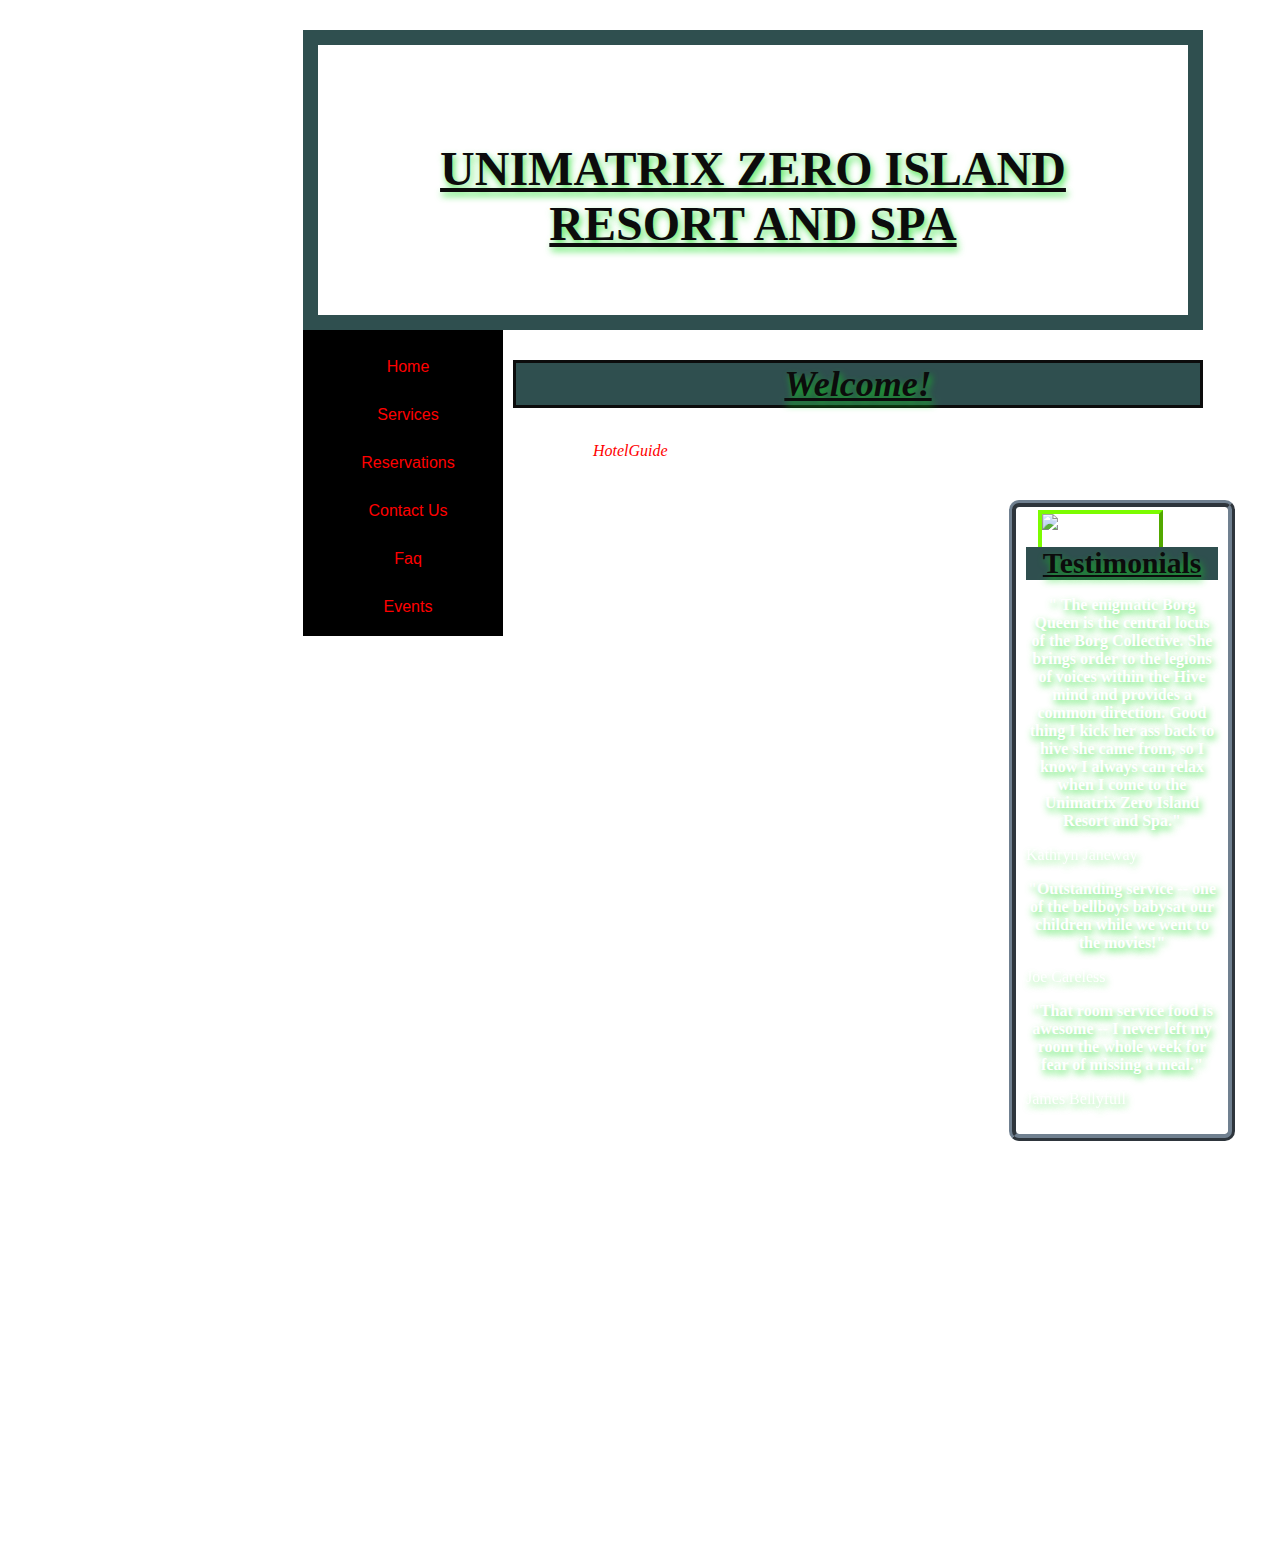
==== index.html @ 9a4d685c "Borg-Website-HTML" ====
<!DOCTYPE html>
<html lang="en-us">
<head>
<meta charset="utf-8" />
<title>Donald Lopez: Unimatrix Zero Island Resort and Spa</title>
<link href="common.css" rel="stylesheet" type="text/css" />
<link href="custom.css" rel="stylesheet" type="text/css" />
</head>
<body id="homepage">
<div id="pagewrap">
  <header>
    <h1><span class="headingtext">Unimatrix Zero Island Resort and Spa</span></h1>
  </header>
  <nav>
    <ul>
      <li><a id="homelink" href="index.html">Home</a></li>
      <li><a id="serviceslink" href="services.html">Services</a></li>
      <li><a id="reservationslink" href="reservations.html">Reservations</a></li>
      <li><a id="contactlink" href="contact.html">Contact Us</a></li>
      <li><a id="faqlink" href="faq.html">Faq</a></li>
      <li><a id="eventslink" href="events.html">Events</a></li>
    </ul>
  </nav>
  <section id="main">
    <article id="intro">
      <h2><span class="headingtext">Welcome!</span></h2>
      <p>Welcome to the Unimatrix Zero Island Resort and Spa, as much a state of mind as it is a hotel. The hotel review site <a href="http://www.hotelguide.com">HotelGuide</a> gave us 4 stars and said we are a  &#8220;suite&#8221; place to visit. So go ahead and immerse yourself in our themed environment and enjoy your stay. Then repeat as necessary. </p>
    </article>
    <article id="primary">
      <figure id="hotelfig"><img id="hotelpic" class="photo" src="images/Unimatrix-zero.jpg" alt="hotel photo" />
        <figcaption>Our beloved Hotel</figcaption>
      </figure>
      <p>Unimatrix Zero Island Resort and Spa is a state of the art accommodation. Although this Web site will do its best to capture some of the spirit of this fine establishment, it must be seen and experienced in person before it can be fully appreciated. Nevertheless, please explore all that these pages have to offer. They will answer many of the typical questions curious travelers often have and leave you with a taste of what you will find at our hotel. If it leaves you wanting more, may we politely suggest you consider a  stay with us the next time you travel.</p>
      <p>The Unimatrix Zero Island Resort and Spa has been recently remodeled and is much improved. A whole new wing of the med rooms has been added, a new restaurant is now open on the premises, the activity center has been renovated, and the lobby has also undergone a face lift. These additions are like none other you have seen before -- even if you have stayed with us previously you might not recognize us now. We really spared no expense in this remodeling to bring you the most compelling and involving vacation stop you can imagine. When you need a real getaway -- mind, body, and spirit -- we urge you to consider staying with us at the world famous Unimatrix Zero Island Resort and Spa. You won't regret it and you won't forget it! </p>
    </article>
    <article id="testimonials">
      <h3><span class="headingtext">Testimonials</span></h3>
      <div class="testimonial">
        <p class="quote">&quot; The enigmatic Borg Queen is the central locus of the Borg Collective. She brings order to the legions of voices within the Hive mind and provides a common direction. Good thing I kick her ass back to hive she came from, so I know I always can relax when I come to the Unimatrix Zero Island Resort and Spa.&quot;</p>
        <p class="speaker">Kathryn Janeway</p>
      </div>
      <div class="testimonial">
        <p class="quote">&quot;Outstanding service -- one of the bellboys babysat our children while we went to the movies!&quot;</p>
        <p class="speaker">Joe Careless</p>
      </div>
      <div class="testimonial">
        <p class="quote">&quot;That room service food is awesome -- I never left my room the whole week for fear of missing a meal.&quot;</p>
        <p class="speaker">James Bellyfull</p>
      </div>
    </article>
  </section>
  <footer>
    <p>Copyright Unimatrix Zero Island Resort and Spa, Spring 2020, all rights reserved.</p>
    <p>The black.jpg I made in photoshop. The locutus.png I got from https://pngio.com/images/png-a942033.html and modified in photoshop. The greenspace.jpg I got from https://wallpaperaccess.com/green-space. The borgtech.jpg image I got from the website https://pyramidshop.com/do/item/WDC101297PAR/Star-Trek-TNG-Borg-Cube. The redlazer.jpg I got from google through the website https://jb-systems.eu/star-laser. The Unimatrix-zero.jpg I got from https://memory-alpha.fandom.com/wiki/Unimatrix_Zero. I got the borgcube.jpg through google seacrh from www.pinterest.com</p>
    <p>All CSS styles written by Donald Lopez</p>
  </footer>
</div>
<div id="positionme"></div>
</body>
</html>
---- common.css ----
/* Common Styles for all pages of Unimatrix Zero Island Resort and Spa Web site */
/* Note: Refer to grading sheet for details on each of these sections */

/* CSS Final Project by Donald Lopez <----  YOUR NAME HERE */

@font-face {
    font-family: Starfleet_2;
    src: url('images/Starfleet.ttf');
}
@font-face {
    font-family: Stardate81316-aolE;
    src: url('images/Stardate.ttf');
}

/* First rule below should probably be left alone. */

header, nav, section, footer, article {     /* leave this alone */
	display: block;
}


/* 1. Page Styles: On the "body" you must at least set color, background, margin, padding, font family & size.    
   ==============  Optionally, you can also set styles on the page wrapper div here if you like.  
	               But note that you will lose points for any of the above properties that are not set for the body  */

Body {
    background:
    url(images/locutus.png)no-repeat,
    url(images/sevenofnine.png)no-repeat,
    url(images/Black.jpg);
    background-position: left;
    color: #FFFFFF;
    max-width: 1000px;
    max-height: 1500px;
	font-family: borg, Arial, Helvetica, sans-serif;
	font-size: 100%;
	margin: -20px 10%;
	padding: 50px;
}
#pagewrap {	
    max-width: 1000px;
	width: 900px;
    height: 1400px;
	margin-left: 125px;
	margin-right: auto;
	background: url(images/borgcube.jpg)fixed;
}

	                

/* 2. Header (Banner) Styles: For the top header area (which includes the h1) and should be treated as a banner area. 
   =========================  Possible properties to use here include "background", "height", "padding", "margin",     
                              and "border".  Feel free to use others instead. Use at least 2 properties.           */
header {
    background:url(images/greenspace.jpg)no-repeat;
	color: #000000;
    border: solid;
    border-width: 15px;
    border-color: darkslategray;
	padding: 4em 2em;
    text-align: center;
    text-transform: uppercase;
}
                    



/* 3. Heading Styles: For h1-h3 together, set font-family and color; for each separately set font-size using em or %.   
   =================  Set other styles as needed. Goal is to make heading text stand out from other page text.   
	                  Use text-shadowing on your headings. One of your heading fonts must be an embedded Web font.  */
h1,h2,h3 {
	font-family: Georgia,"Times New Roman", Times, serif;
    font-size: 220%;
    text-decoration: underline;
    text-shadow: 2px 4px 7px rgba(11, 222, 23, .7);
	margin-bottom: 0;
    color: rgb(12, 12, 12);
}
h1 {
   font-size: 300%;
   font-weight: bolder;
}
h2{
   font-size: 225%;
   text-align: center;
   border: solid;
   border-width: 3px;
   background-color: darkslategray;
}
h3{
   font-size: 185%;
   text-align: center;
   border: none;
   background-color: darkslategray;
        
}

/* 4. Intro Paragraph Styles:  use at least 1 property to emphasize 1st paragraph (intro article) 
   =========================   */
#intro {
    font-family: Georgia,"Times New Roman", Times, serif;
    font-style: italic;
    text-align: center;
}             
/* 5. Copyright Styles:  use at least 2 properties to de-emphasize the copyright paragraph (footer)  
   ===================  */

footer {
    font-family: Georgia,"Times New Roman", Times, serif;
	margin-top: 99em;
	text-align: center;
	font-size: 70%;
	clear: left;
    color: white;
}

/* 6. General Link Styles: Style the links outside the nav bar area using at least color and text-decoration  
   ======================  Write 4 separate rules to affect all 4 link states.  */


a:link{
    color:red;
    text-decoration: none;
}
a:visited {
    color: chartreuse;
}
a:hover{
    color: azure;
}
a:active{
    opacity: .05;
}


/* 7. Navigation Bar Styles: Should affect only the nav bar links. Style nav, ul and its li's as needed.           
   ========================  Style all 4 link states to make active buttons when hovering. Remove bullets from list display. 
                             Use selectors like "#eventspage #eventslink" to style the link to its own page separately      */ 
nav a:link{
    font-size: 50%;
    color:red;
    text-decoration: none;
}
nav a:visited {
     color: chartreuse;
}
nav a:hover{
    opacity: .05;
}
nav a:active{
    color: azure;
}
nav {
    width: 200px;
	float: left;
	background: #000000;
	padding-top: .1em;
}
nav ul {
	list-style-type: none;
	line-height: 2px;
	padding-left: 10px;
    list-style-image: none;
    position: relative;
}
nav li {
	margin-top: .5em;
	font-size: 200%;
	background: url(images/redlazer.jpg) fixed;
    background-size: 1000px;
    background-position: left;
	text-align: center;
    font-weight: 100;
    padding: 12px;
    -webkit-border-radius: 5px;
    -moz-border-radius: 5px;
    border-radius: 5px;
}
nav a {                       
	text-decoration: none;
}
#homepage {
    
}
#homelink {
    
}



/* 8. General List Styles: For unordered lists outside of nav bar. Set 2 levels of bullet shapes & 2 levels of bullet images. 
   ======================  Outer bullets should stand out more than inner bullets. Use Reservations & Contact pages to test. */


ul{
  list-style-image: url(images/bullet1.png);  
  list-style-type: circle;
  list-style-position: inside;
}
ul ul {
   list-style-image: url(images/bullet2.png);  
  list-style-type: circle;
  list-style-position: inside;  
}


/* 9. Testimonial Styles: At least 4 rules to style at least these 4 items: the surrounding testimonials article,    
   =====================  the 3 testimonial divs, the quotes, and the speakers. Goals: Uniquely style testimonial section 
	                       itself, emphasize quote, de-emphasize speaker name. Adjust vertical spacing between items.       */
#testimonials{
    border: ridge;
    border-width: 7px;
    border-color: slategray;
    font-family: Georgia,"Times New Roman", Times, serif;
    padding: 10px;
    -webkit-border-radius: 10px;
    -moz-border-radius: 10px;
    border-radius: 10px;
}
.testimonial{
    text-shadow: 2px 4px 7px rgba(11, 222, 23, .7);   
}
.quote{
    font-weight: bold;
    text-align: center;
}

.speaker{
    opacity: .7
}
/* 10. Logo Positioning Styles: Absolute Positioning of logo image using "positionme" id. Leave the existing blank div at 
   ===========================  bottom of each page in the html & style it to go toward the top of pages where you like.  
	                            Give it a height & width to match logo image, set image as background, osition absolutely */

#positionme{
    background-image: url(images/borglogo.png);
    width: 100px;
    height: 213px;
    position: absolute;
    top: 115px;
    right: 9%;   
}
/* 11. Multi-Column Layout Styles: Use of float, position, margin, and/or padding styles to create a multi-column layout.  
   ==============================  For help with these styles, see the online "Final Project Layout Guide" handout.     
	                               For some partial credit here you can use just the layout styles from A3P5              */

#main {  
	width: 690px;
    height: 1100px;
	float: right;
    background: url(images/borgtech.jpeg)repeat;
}
#main  {                
	margin-left: .5em;
}
#testimonials {
    position: absolute;
    top: 500px;
    right: 45px;
    width: 15%;
}
/* Miscellaneous Styles: Styles that don't fit in any of the above categories but affect multiple pages can go here. 
   ====================  Use only as needed. This section is optional and does not count for any points.                 */
                               /* change background, adjust width as needed */

#hotelfig {  
    border: outset;
    border-width: 4px;
    border-color: lawngreen;
    margin-left: 35px;
	float: right;
}
figcaption {
    text-align: center;
    font-size: 85%;
    font-weight: 600
}
.headingtext {
    font-family: Starfleet_2;
}
---- custom.css ----
/* Custom Styles For Unimatrix Zero Island Resort and Spa */
/* Styles in this stylesheet target items that occur only on one specific page. */

/* CSS Final Project by Donald Lopez<----  YOUR NAME HERE */


/* First 3 table rules below should probably be left alone, but some values can be adjusted as needed. */

table#calendar { 
	width: 98%;             /* change this table width as needed  */
	margin-left: auto;      /* auto left and right margins centers the table since it has a width */
	margin-right: auto;   
	border-collapse: collapse; /* leave this alone unless you want the effect of cellspacing then change to "separate" */
	border-spacing: 0px;       /* leave this alone unless you want the effect of cellspacing then change to what you want */
}

table#calendar td, table#calendar th { 
	width: 14%;        /*  there are 7 days a week, so 7 * 14% = 98%, so leave this alone or tweak only slightly        */
	padding: 0;        /*  adjust as needed to get more spacing inside events table cells (the effect of "cellpadding") */
}

table#calendar td { 
	height:  4.75em;     /*  change this height for the calendar days as needed */
	vertical-align: top; /* keeps text vertically aligned to the top of the cell (default is center)     */
}


/* 1. Events Page Calendar Styles: Create 5 or more calendar table related rules. These should not affect other tables!    
   ==============================  5 required areas to style: table heading, weekdays, date #'s, empty days, & events.      
                                   You can style the table itself too. Consider using backgrounds on some of these areas. */
tr {
font-family: Georgia,"Times New Roman", Times, serif;
}
#calendar {
    background-color: chartreuse;
    opacity: .6;
    color: rgb(12, 12, 12);
    
}
#monthYear {
    color: red;
    font-size: 200%;
    background-color:deepskyblue;

}
.weekday {
 color: black;
    font-size: 125%;
}
.noday {
    background:url(Janeway-borg.jpg) center;   
}
.event {
    color: blue;
    text-align: center;
}
.date {
    text-align: right;
}
/* 2. FAQ Page Question & Answer Styles: Style questions differently from answers so questions are easier to find,    
   ====================================  question and answer pairs are grouped closer together vertically,          
                                         and as a result the whole section is more visually pleasing.               */

.question {
   font-family: Georgia,"Times New Roman", Times, serif;
   text-decoration: underline;
   font-weight: bold;
}
.answer {
    font-family: Georgia,"Times New Roman", Times, serif;
    text-align: center;
    font-style: italic;
}
/* 3. Services Page Image Styles: Use each figures' id to float left/right & give margin on the inner side to keep text away.       
   =============================  Use images' class to give common border properties (use a border style other than "solid").   
                                  Also set common text styling for the figcaptions, perhaps including center aligning.       */

#roomservicefig {
   border: outset;
    border-width: 4px;
    border-color: lawngreen;
    margin-right: 35px;
	float: right;
}
#spafig {
    border: outset;
    border-width: 4px;
    border-color: lawngreen;
    margin-left: 35px;
	float: left; 
}
/* Miscellaneous Styles: For any other styles for a single page that does not fit the above categories.  
   ====================  Use only as needed. This section is optional and does not count for any points.    */
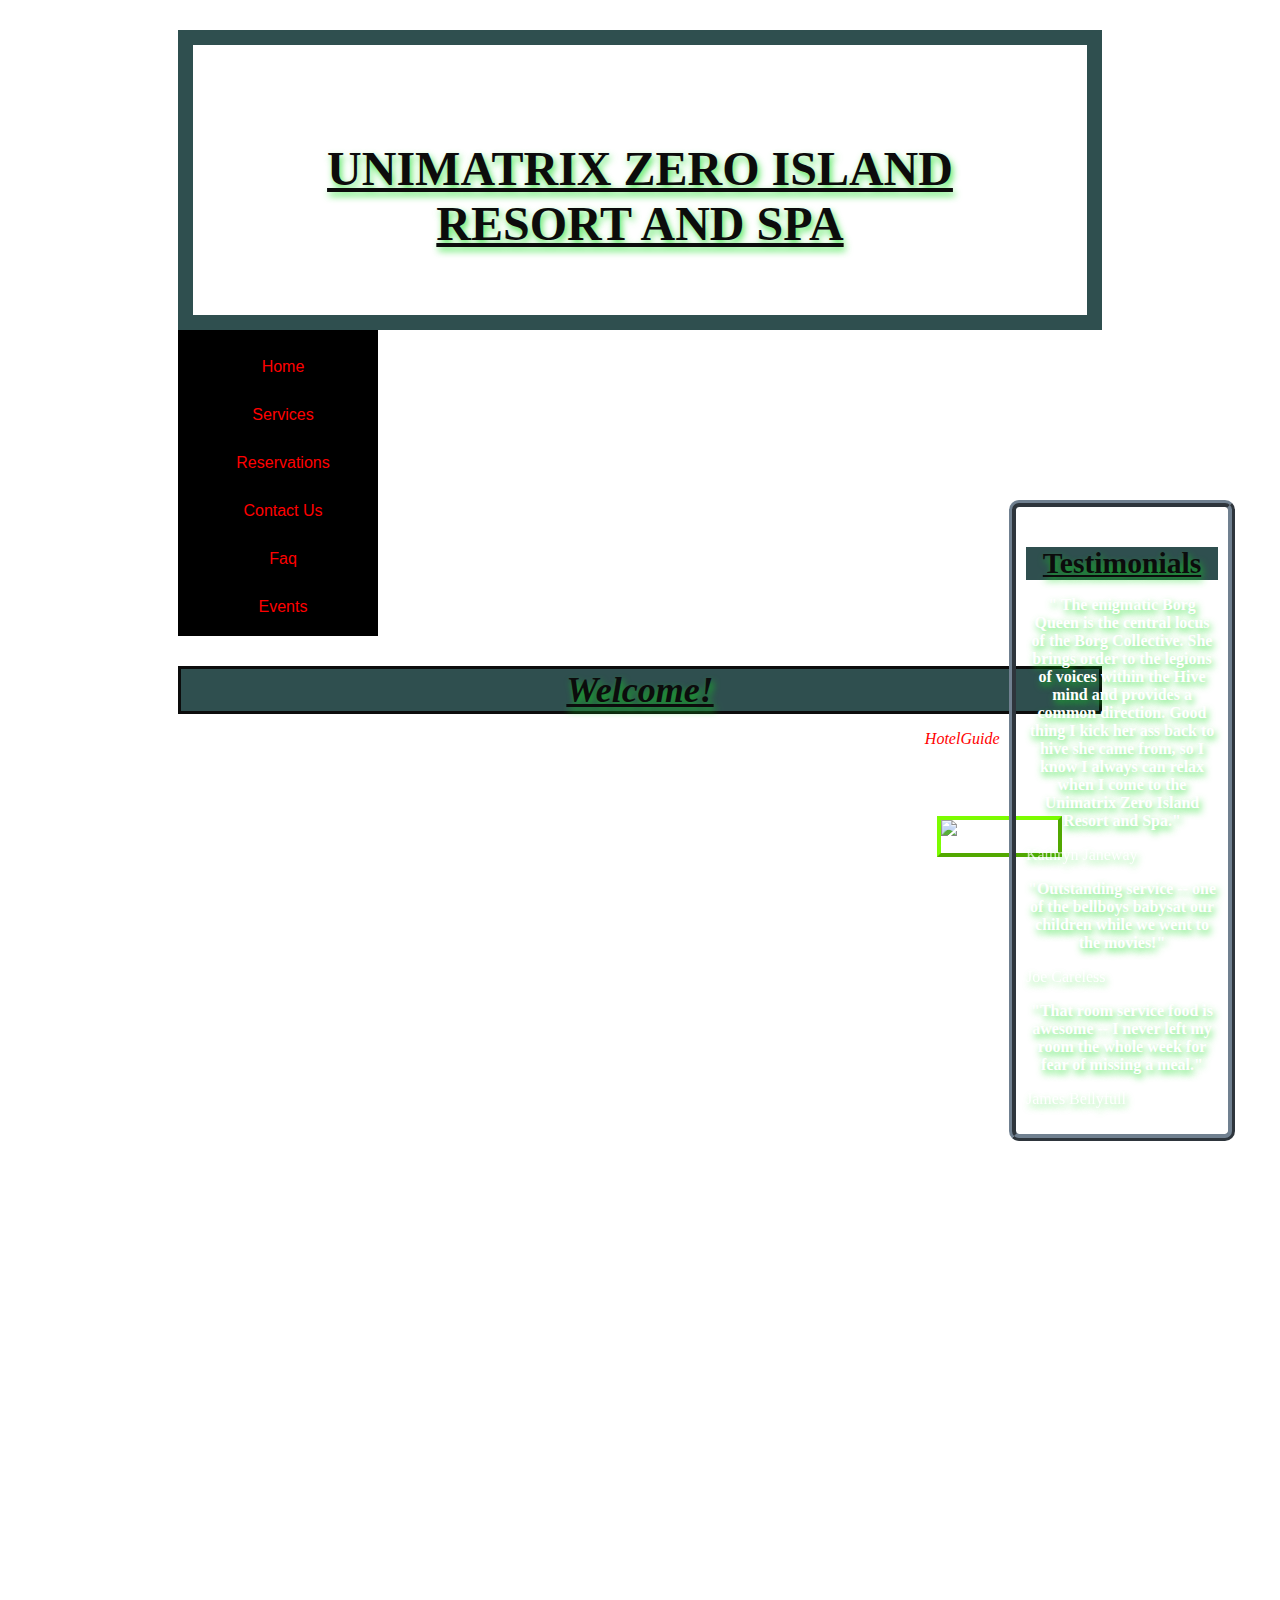
==== commit e9b1c696: "made-site-responsive" ====
--- a/index.html
+++ b/index.html
@@ -1,60 +1,126 @@
 <!DOCTYPE html>
 <html lang="en-us">
-<head>
-<meta charset="utf-8" />
-<title>Donald Lopez: Unimatrix Zero Island Resort and Spa</title>
-<link href="common.css" rel="stylesheet" type="text/css" />
-<link href="custom.css" rel="stylesheet" type="text/css" />
-</head>
-<body id="homepage">
-<div id="pagewrap">
-  <header>
-    <h1><span class="headingtext">Unimatrix Zero Island Resort and Spa</span></h1>
-  </header>
-  <nav>
-    <ul>
-      <li><a id="homelink" href="index.html">Home</a></li>
-      <li><a id="serviceslink" href="services.html">Services</a></li>
-      <li><a id="reservationslink" href="reservations.html">Reservations</a></li>
-      <li><a id="contactlink" href="contact.html">Contact Us</a></li>
-      <li><a id="faqlink" href="faq.html">Faq</a></li>
-      <li><a id="eventslink" href="events.html">Events</a></li>
-    </ul>
-  </nav>
-  <section id="main">
-    <article id="intro">
-      <h2><span class="headingtext">Welcome!</span></h2>
-      <p>Welcome to the Unimatrix Zero Island Resort and Spa, as much a state of mind as it is a hotel. The hotel review site <a href="http://www.hotelguide.com">HotelGuide</a> gave us 4 stars and said we are a  &#8220;suite&#8221; place to visit. So go ahead and immerse yourself in our themed environment and enjoy your stay. Then repeat as necessary. </p>
-    </article>
-    <article id="primary">
-      <figure id="hotelfig"><img id="hotelpic" class="photo" src="images/Unimatrix-zero.jpg" alt="hotel photo" />
-        <figcaption>Our beloved Hotel</figcaption>
-      </figure>
-      <p>Unimatrix Zero Island Resort and Spa is a state of the art accommodation. Although this Web site will do its best to capture some of the spirit of this fine establishment, it must be seen and experienced in person before it can be fully appreciated. Nevertheless, please explore all that these pages have to offer. They will answer many of the typical questions curious travelers often have and leave you with a taste of what you will find at our hotel. If it leaves you wanting more, may we politely suggest you consider a  stay with us the next time you travel.</p>
-      <p>The Unimatrix Zero Island Resort and Spa has been recently remodeled and is much improved. A whole new wing of the med rooms has been added, a new restaurant is now open on the premises, the activity center has been renovated, and the lobby has also undergone a face lift. These additions are like none other you have seen before -- even if you have stayed with us previously you might not recognize us now. We really spared no expense in this remodeling to bring you the most compelling and involving vacation stop you can imagine. When you need a real getaway -- mind, body, and spirit -- we urge you to consider staying with us at the world famous Unimatrix Zero Island Resort and Spa. You won't regret it and you won't forget it! </p>
-    </article>
-    <article id="testimonials">
-      <h3><span class="headingtext">Testimonials</span></h3>
-      <div class="testimonial">
-        <p class="quote">&quot; The enigmatic Borg Queen is the central locus of the Borg Collective. She brings order to the legions of voices within the Hive mind and provides a common direction. Good thing I kick her ass back to hive she came from, so I know I always can relax when I come to the Unimatrix Zero Island Resort and Spa.&quot;</p>
-        <p class="speaker">Kathryn Janeway</p>
-      </div>
-      <div class="testimonial">
-        <p class="quote">&quot;Outstanding service -- one of the bellboys babysat our children while we went to the movies!&quot;</p>
-        <p class="speaker">Joe Careless</p>
-      </div>
-      <div class="testimonial">
-        <p class="quote">&quot;That room service food is awesome -- I never left my room the whole week for fear of missing a meal.&quot;</p>
-        <p class="speaker">James Bellyfull</p>
-      </div>
-    </article>
-  </section>
-  <footer>
-    <p>Copyright Unimatrix Zero Island Resort and Spa, Spring 2020, all rights reserved.</p>
-    <p>The black.jpg I made in photoshop. The locutus.png I got from https://pngio.com/images/png-a942033.html and modified in photoshop. The greenspace.jpg I got from https://wallpaperaccess.com/green-space. The borgtech.jpg image I got from the website https://pyramidshop.com/do/item/WDC101297PAR/Star-Trek-TNG-Borg-Cube. The redlazer.jpg I got from google through the website https://jb-systems.eu/star-laser. The Unimatrix-zero.jpg I got from https://memory-alpha.fandom.com/wiki/Unimatrix_Zero. I got the borgcube.jpg through google seacrh from www.pinterest.com</p>
-    <p>All CSS styles written by Donald Lopez</p>
-  </footer>
-</div>
-<div id="positionme"></div>
-</body>
-</html>+  <head>
+    <meta name="viewport" content="width=device-width, initial-scale=1.0" />
+    <meta charset="utf-8" />
+    <title>Donald Lopez: Unimatrix Zero Island Resort and Spa</title>
+    <link href="common.css" rel="stylesheet" type="text/css" />
+    <link href="custom.css" rel="stylesheet" type="text/css" />
+  </head>
+  <body id="homepage">
+    <div id="pagewrap">
+      <header>
+        <h1>
+          <span class="headingtext">Unimatrix Zero Island Resort and Spa</span>
+        </h1>
+      </header>
+      <nav>
+        <ul>
+          <li><a id="homelink" href="index.html">Home</a></li>
+          <li><a id="serviceslink" href="services.html">Services</a></li>
+          <li>
+            <a id="reservationslink" href="reservations.html">Reservations</a>
+          </li>
+          <li><a id="contactlink" href="contact.html">Contact Us</a></li>
+          <li><a id="faqlink" href="faq.html">Faq</a></li>
+          <li><a id="eventslink" href="events.html">Events</a></li>
+        </ul>
+      </nav>
+      <section id="main">
+        <article id="intro">
+          <h2><span class="headingtext">Welcome!</span></h2>
+          <p>
+            Welcome to the Unimatrix Zero Island Resort and Spa, as much a state
+            of mind as it is a hotel. The hotel review site
+            <a href="http://www.hotelguide.com">HotelGuide</a> gave us 4 stars
+            and said we are a &#8220;suite&#8221; place to visit. So go ahead
+            and immerse yourself in our themed environment and enjoy your stay.
+            Then repeat as necessary.
+          </p>
+        </article>
+        <article id="primary">
+          
+          <figure id="hotelfig">
+            <img
+              id="hotelpic"
+              class="photo"
+              src="images/Unimatrix-zero.jpg" width="275" height="169" 
+              alt="hotel photo"
+            />
+            <figcaption>Our beloved Hotel</figcaption>
+          </figure>
+          <p>
+            Unimatrix Zero Island Resort and Spa is a state of the art
+            accommodation. Although this Web site will do its best to capture
+            some of the spirit of this fine establishment, it must be seen and
+            experienced in person before it can be fully appreciated.
+            Nevertheless, please explore all that these pages have to offer.
+            They will answer many of the typical questions curious travelers
+            often have and leave you with a taste of what you will find at our
+            hotel. If it leaves you wanting more, may we politely suggest you
+            consider a stay with us the next time you travel.
+          </p>
+          <p>
+            The Unimatrix Zero Island Resort and Spa has been recently remodeled
+            and is much improved. A whole new wing of the med rooms has been
+            added, a new restaurant is now open on the premises, the activity
+            center has been renovated, and the lobby has also undergone a face
+            lift. These additions are like none other you have seen before --
+            even if you have stayed with us previously you might not recognize
+            us now. We really spared no expense in this remodeling to bring you
+            the most compelling and involving vacation stop you can imagine.
+            When you need a real getaway -- mind, body, and spirit -- we urge
+            you to consider staying with us at the world famous Unimatrix Zero
+            Island Resort and Spa. You won't regret it and you won't forget it!
+          </p>
+        </article>
+        <article id="testimonials">
+          <h3><span class="headingtext">Testimonials</span></h3>
+          <div class="testimonial">
+            <p class="quote">
+              &quot; The enigmatic Borg Queen is the central locus of the Borg
+              Collective. She brings order to the legions of voices within the
+              Hive mind and provides a common direction. Good thing I kick her
+              ass back to hive she came from, so I know I always can relax when
+              I come to the Unimatrix Zero Island Resort and Spa.&quot;
+            </p>
+            <p class="speaker">Kathryn Janeway</p>
+          </div>
+          <div class="testimonial">
+            <p class="quote">
+              &quot;Outstanding service -- one of the bellboys babysat our
+              children while we went to the movies!&quot;
+            </p>
+            <p class="speaker">Joe Careless</p>
+          </div>
+          <div class="testimonial">
+            <p class="quote">
+              &quot;That room service food is awesome -- I never left my room
+              the whole week for fear of missing a meal.&quot;
+            </p>
+            <p class="speaker">James Bellyfull</p>
+          </div>
+        </article>
+      </section>
+      <footer>
+        <p>
+          Copyright Unimatrix Zero Island Resort and Spa, Spring 2020, all
+          rights reserved.
+        </p>
+        <p>
+          The black.jpg I made in photoshop. The locutus.png I got from
+          https://pngio.com/images/png-a942033.html and modified in photoshop.
+          The greenspace.jpg I got from https://wallpaperaccess.com/green-space.
+          The borgtech.jpg image I got from the website
+          https://pyramidshop.com/do/item/WDC101297PAR/Star-Trek-TNG-Borg-Cube.
+          The redlazer.jpg I got from google through the website
+          https://jb-systems.eu/star-laser. The Unimatrix-zero.jpg I got from
+          https://memory-alpha.fandom.com/wiki/Unimatrix_Zero. I got the
+          borgcube.jpg through google seacrh from www.pinterest.com
+        </p>
+        <p>All CSS styles written by Donald Lopez</p>
+      </footer>
+    </div>
+    <div id="positionme"></div>
+  </body>
+</html>
--- a/common.css
+++ b/common.css
@@ -38,10 +38,9 @@
 	padding: 50px;
 }
 #pagewrap {	
-    max-width: 1000px;
-	width: 900px;
-    height: 1400px;
-	margin-left: 125px;
+	width: 100%;
+    height: auto;
+    margin-left: auto;
 	margin-right: auto;
 	background: url(images/borgcube.jpg)fixed;
 }
@@ -138,7 +137,7 @@
                              Use selectors like "#eventspage #eventslink" to style the link to its own page separately      */ 
 nav a:link{
     font-size: 50%;
-    color:red;
+    color:rgb(255, 255, 255,);
     text-decoration: none;
 }
 nav a:visited {
@@ -213,8 +212,6 @@
     border-color: slategray;
     font-family: Georgia,"Times New Roman", Times, serif;
     padding: 10px;
-    -webkit-border-radius: 10px;
-    -moz-border-radius: 10px;
     border-radius: 10px;
 }
 .testimonial{
@@ -245,8 +242,8 @@
 	                               For some partial credit here you can use just the layout styles from A3P5              */
 
 #main {  
-	width: 690px;
-    height: 1100px;
+	width: 100%;
+    height: auto;
 	float: right;
     background: url(images/borgtech.jpeg)repeat;
 }
